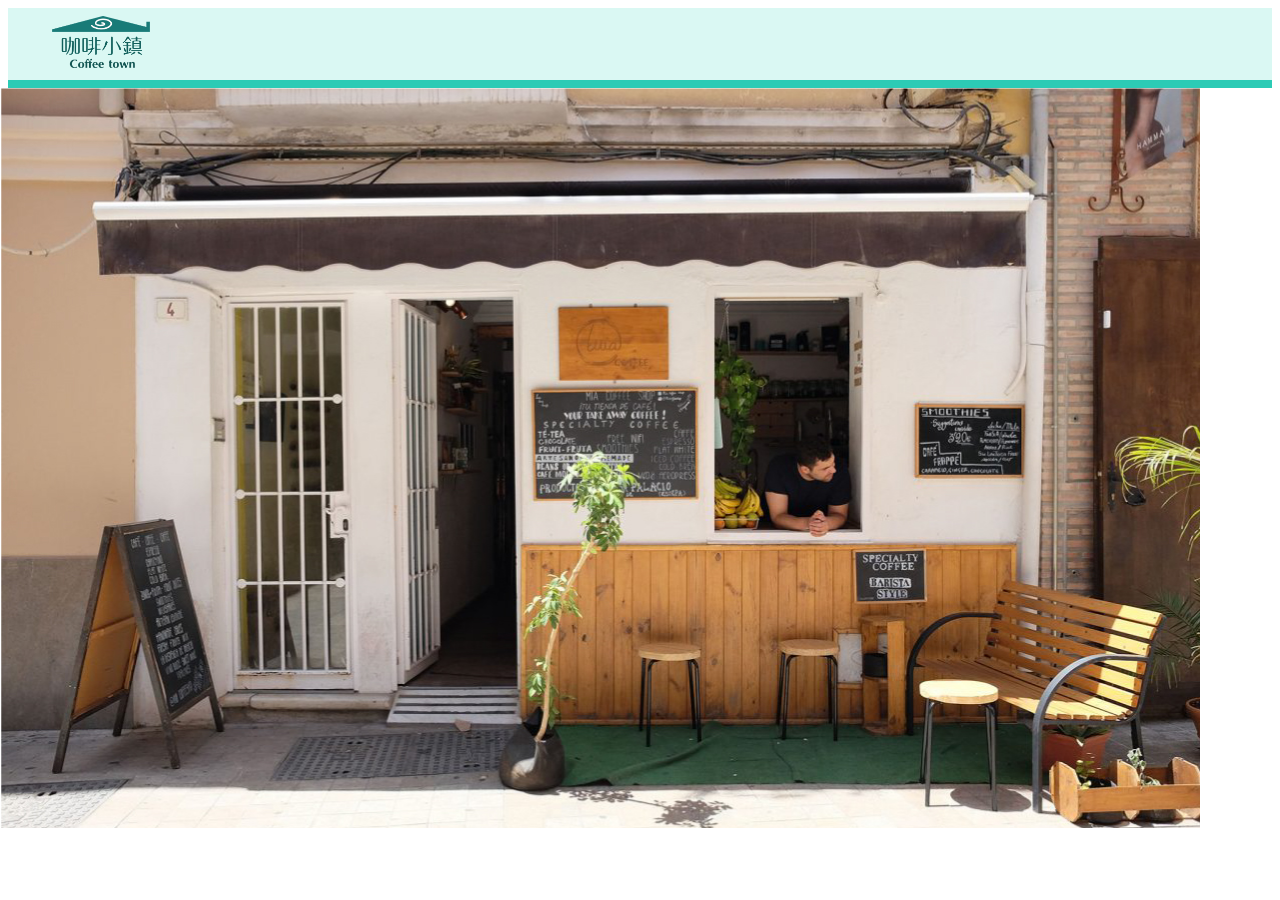
==== index.html @ 0161b308 "Add files via upload" ====
<!doctype html>
<html>
<head>
<meta charset="utf-8">
<title>coffee shop</title>
<link href="style.css" rel="stylesheet" type="text/css">
	<link rel="stylesheet" href="https://stackpath.bootstrapcdn.com/bootstrap/4.2.1/css/bootstrap.min.css" integrity="sha384-GJzZqFGwb1QTTN6wy59ffF1BuGJpLSa9DkKMp0DgiMDm4iYMj70gZWKYbI706tWS" crossorigin="anonymous">
	<link href="animate.css" rel="stylesheet" type="text/css">
</head>
	


<body>
	<div class="container-fluid "id="top-bg">
  <div class="row">
		
    <div class="col-sm-12 col-md-9 col-lg-9 "><img src="lgo.png" alt="" width="98" height="52" class="logo"/></div>
    <div class=" col-md-3 col-lg-3"><img src="02.png" alt="" width="18" height="22" class="choose"/>
<img src="03.png" alt="" width="26" height="22" class="choose"/> <img src="01.png" alt="" width="26" height="22" class="choose"/> </div></div></div>
	
	
	
	
	
	<div id="greenline"></div>
	
	
	<div class="container  ">
		
	<div class="row">
		
	<div class="col-sm-10 col-md-10 col-lg-10"><img src="Mia-Coffee-Shop-Malaga-net.jpg" alt="" width="1200" height="740" class="coffee-bg img-fluid"  />
		 <div class="txt-area position-absolute" id="coffeetown">
		  <p class="animate flipInY wow">Coffee town</p>

		  </div>	  
	  </div>	
		
		
	<div class=" col-md-2 col-lg-2 " id="botton" >
	  
	  <nav class="nav flex-column">
  <a href="#" class="nav-link active bottontext " >Home</a>
  <a href="#" class="nav-link bottontext " >Coffee</a>
  <a href="cake2.html" class="nav-link bottontext ">Cake</a>
  <a href="#" class="nav-link bottontext">About</a>
  <a href="#" class="nav-link bottontext">Shop</a></nav>
		
	</div></div></div>
	
	
	
<script src="wow.js"></script>

    <script>

     new WOW().init();

    </script>	
	
<script src="https://code.jquery.com/jquery-3.3.1.slim.min.js" integrity="sha384-q8i/X+965DzO0rT7abK41JStQIAqVgRVzpbzo5smXKp4YfRvH+8abtTE1Pi6jizo" crossorigin="anonymous"></script>
<script src="https://cdnjs.cloudflare.com/ajax/libs/popper.js/1.14.6/umd/popper.min.js" integrity="sha384-wHAiFfRlMFy6i5SRaxvfOCifBUQy1xHdJ/yoi7FRNXMRBu5WHdZYu1hA6ZOblgut" crossorigin="anonymous"></script>
<script src="https://stackpath.bootstrapcdn.com/bootstrap/4.2.1/js/bootstrap.min.js" integrity="sha384-B0UglyR+jN6CkvvICOB2joaf5I4l3gm9GU6Hc1og6Ls7i6U/mkkaduKaBhlAXv9k" crossorigin="anonymous"></script>	
</body>
</html>
---- style.css ----
@charset "utf-8";
.logo {
	margin-top: 8px;
	margin-bottom: 8px;
	margin-left: 44px;




}
.choose {
	margin-left: 10px;
	position: relative;
	margin-right: 10px;
	left: 38%;
	float: left;
	margin-top: 35px;
	margin-bottom: 15px;
}
#top-bg {
	background-color: #DAF8F3;
}


#greenline {
	width: 100%;
	height: 8px;
	background-color: #2CCBB5;
}
.pic-bg {
}
.breadcrumb {
	background-color: #FFFFFF;
}

.breadcrumb-item a {
	color: #2CCBB5
	
}
.coffee-bg {
	position: fixed;
	left: 0px;



}
.nav flex-column {
}
.bottontext {
}

.nav-link {
}
.menu {
	margin-left: 64px;
	margin-top: 28px;
	color: #2CCBB5;
	font-weight: bold;
	font-size: 16pt;
}



#coffeetown {
	color: #2CCBB5;
	font-family: 'Lato', sans-serif;
	padding-top: 260px;
	padding-left: 92px;
	font-size: 66pt;
	font-style: italic;
	font-weight: bold;
}
#coffeetown:hover {
	color: #2CCBB5;
	font-size: 75pt;
	font-family: 'Lato', sans-serif;
	padding-top: 270px;
	padding-left: 92px;
	font-style: italic;
	font-weight: bold;
}

.bottontext {
	margin-top: 40px;
	font-size: 16pt;
	font-family: 'Lato', sans-serif;
	color: #2CCBB5;
	font-weight: bold;
	top: 50px;
	left: 103px;
	margin-left: 157px;
}




#botton {
	margin-top: 54px;

}
#botton1 {
	margin-top: 10px;
	
}

.tex-area {
	color: #2CCBB5;
	font-size: 98pt;
}

#cake {
	color: #2CCBB5;
	font-family: 'Lato', sans-serif;
	font-size: 66pt;
	font-style: italic;
	font-weight: bold;
	padding-left: 199px;
	padding-top: 20px;
	background-color: #A9ECE2;
	position: absolute;
	top: 600px;
}



#botton .nav-link:hover {
	color: #F8A50D;
	font-family: 'Lato', sans-serif;
	font-size: 26pt;
}
#botton1.nav-link:hover {
	color: #F8A50D;
	font-family: 'Lato', sans-serif;
	font-size: 26pt;
	margin-top: 54px;
}

#footer1 {
	background-color: #A9ECE2;
	font-family: 'Lato', sans-serif;
}
.footertex {
	margin-left: 190px;
	margin-top: 40px;
	font-family: 'Lato', sans-serif;
	color: #1A605D;

}
.footertex2 {
	margin-left: 66px;
	margin-top: 40px;
	font-family: 'Lato', sans-serif;
	color: #1A605D;
}

.footertex1 {
	margin-top: 70px;
	margin-bottom: 70px;
	font-family: 'Lato', sans-serif;
	color: #1A605D;
}

.nav-item a {
	color: #1A605D;
}
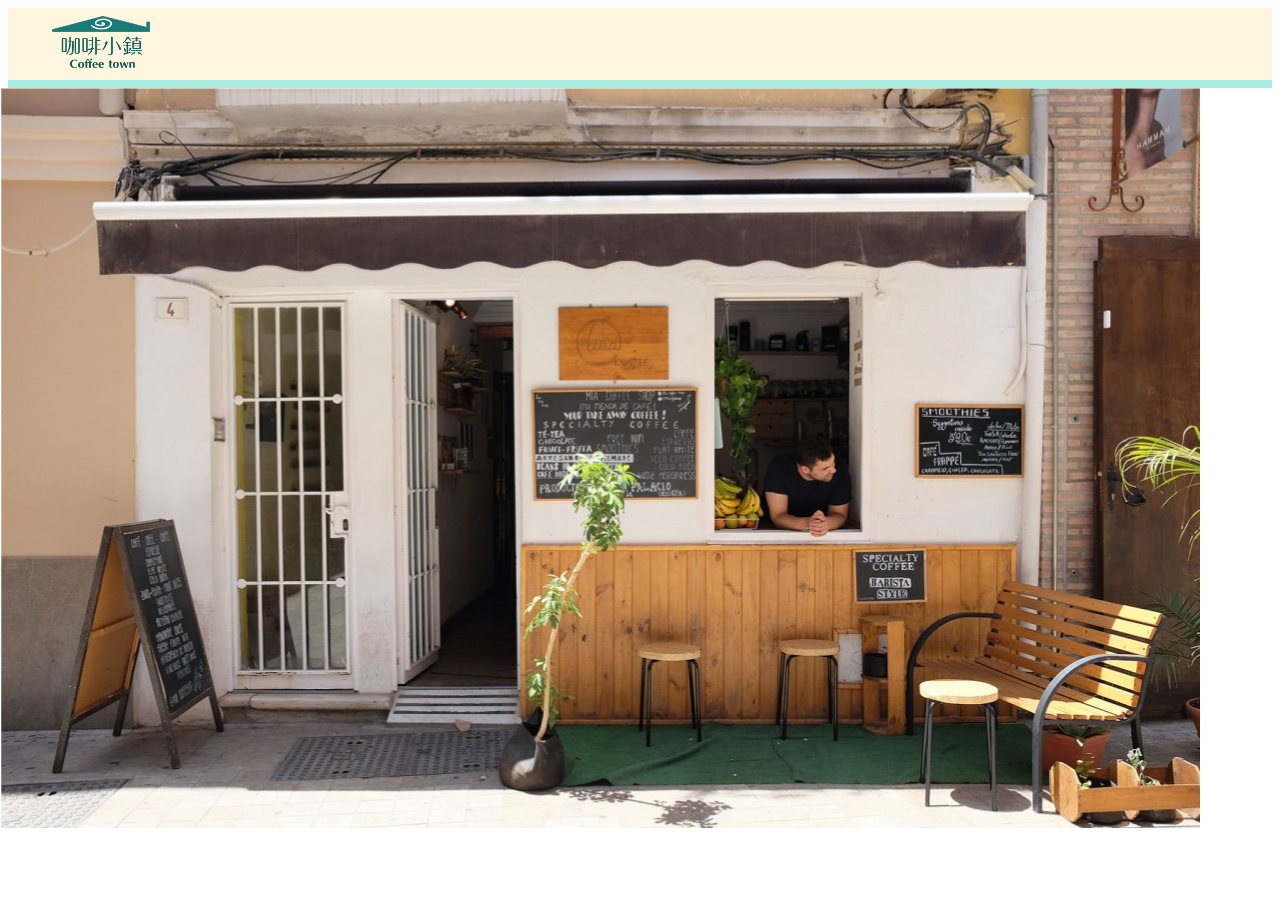
==== commit f4341eb6: "Add files via upload" ====
--- a/index.html
+++ b/index.html
@@ -11,11 +11,11 @@
 
 
 <body>
-	<div class="container-fluid "id="top-bg">
+	<div class="container-fluid " id="top-bg" >
   <div class="row">
 		
-    <div class="col-sm-12 col-md-9 col-lg-9 "><img src="lgo.png" alt="" width="98" height="52" class="logo"/></div>
-    <div class=" col-md-3 col-lg-3"><img src="02.png" alt="" width="18" height="22" class="choose"/>
+    <div class="col-sm-9 col-md-9 col-lg-9 "><img src="lgo.png" alt="" width="98" height="52" class="logo"/></div>
+    <div class=" col-sm-3 col-md-3 col-lg-3"><img src="02.png" alt="" width="18" height="22" class="choose"/>
 <img src="03.png" alt="" width="26" height="22" class="choose"/> <img src="01.png" alt="" width="26" height="22" class="choose"/> </div></div></div>
 	
 	
@@ -25,7 +25,7 @@
 	<div id="greenline"></div>
 	
 	
-	<div class="container  ">
+	<div class="container ">
 		
 	<div class="row">
 		
@@ -38,13 +38,24 @@
 		
 		
 	<div class=" col-md-2 col-lg-2 " id="botton" >
+		
 	  
 	  <nav class="nav flex-column">
+		
+		
   <a href="#" class="nav-link active bottontext " >Home</a>
   <a href="#" class="nav-link bottontext " >Coffee</a>
   <a href="cake2.html" class="nav-link bottontext ">Cake</a>
-  <a href="#" class="nav-link bottontext">About</a>
+  <a href="about.html" class="nav-link bottontext">About</a>
   <a href="#" class="nav-link bottontext">Shop</a></nav>
+		
+	<div id="news" class="news">
+  <h2>NEWS</h2>
+  <p> 1.國際咖啡日</p>
+  <p>2.第一屆拉花比賽得獎作品</p>
+  <p>3.咖啡豆小教室</p>
+
+</div>
 		
 	</div></div></div>
 	
--- a/style.css
+++ b/style.css
@@ -1,4 +1,5 @@
 @charset "utf-8";
+@import url("wow.js.css");
 .logo {
 	margin-top: 8px;
 	margin-bottom: 8px;
@@ -18,14 +19,14 @@
 	margin-bottom: 15px;
 }
 #top-bg {
-	background-color: #DAF8F3;
+	background-color: #FFF6DF;
 }
 
 
 #greenline {
 	width: 100%;
 	height: 8px;
-	background-color: #2CCBB5;
+	background-color: #A9ECE2;
 }
 .pic-bg {
 }
@@ -45,33 +46,54 @@
 
 }
 .nav flex-column {
-}
+
+}
+.navbar-toggler {
+}
+
 .bottontext {
 }
 
 .nav-link {
+
 }
 .menu {
-	margin-left: 64px;
-	margin-top: 28px;
+	margin-left: 80px;
+	margin-top: 40px;
 	color: #2CCBB5;
 	font-weight: bold;
 	font-size: 16pt;
-}
+	padding-top: 0px;
+}
+#apan {
+	padding-top: 68px;
+}
+#prodoct {
+}
+.prodoct {
+}
+
+.prodoct:hover {
+	opacity: 60%
+}
+
+
+
 
 
 
 #coffeetown {
-	color: #2CCBB5;
+	color: #FFEC51;
 	font-family: 'Lato', sans-serif;
 	padding-top: 260px;
 	padding-left: 92px;
 	font-size: 66pt;
 	font-style: italic;
 	font-weight: bold;
+	text-shadow: 0px 0px;
 }
 #coffeetown:hover {
-	color: #2CCBB5;
+	color: #FF7100;
 	font-size: 75pt;
 	font-family: 'Lato', sans-serif;
 	padding-top: 270px;
@@ -99,9 +121,23 @@
 
 }
 #botton1 {
-	margin-top: 10px;
-	
-}
+
+
+	
+}
+.bgskin {
+	background-color: #FFF6DF;
+	padding-bottom: 96px;
+}
+
+
+#botton1.nav-link :hover {
+	color: #FFEC51;
+	font-family: 'Lato', sans-serif;
+	font-size: 28pt;
+	margin-top: 54px;
+}
+
 
 .tex-area {
 	color: #2CCBB5;
@@ -109,30 +145,40 @@
 }
 
 #cake {
-	color: #2CCBB5;
+	color: #FFEC51;
 	font-family: 'Lato', sans-serif;
 	font-size: 66pt;
 	font-style: italic;
 	font-weight: bold;
 	padding-left: 199px;
-	padding-top: 20px;
+	position: absolute;
+	top: 296px;
+	margin-left: 0px;
+	padding-right: 57px;
+	left: 193px;
+}
+#dec {
+}
+
+#dec {
+	height: 34px;
 	background-color: #A9ECE2;
-	position: absolute;
-	top: 600px;
-}
+}
+
+
 
 
 
 #botton .nav-link:hover {
-	color: #F8A50D;
+	color: #FFEC51;
 	font-family: 'Lato', sans-serif;
 	font-size: 26pt;
 }
-#botton1.nav-link:hover {
-	color: #F8A50D;
-	font-family: 'Lato', sans-serif;
-	font-size: 26pt;
-	margin-top: 54px;
+#botton1 .nav-link:hover {
+	color: #FFEC51;
+	font-family: 'Lato', sans-serif;
+	font-size: 20pt;
+	margin-top: 50px;
 }
 
 #footer1 {
@@ -154,7 +200,7 @@
 }
 
 .footertex1 {
-	margin-top: 70px;
+	margin-top: 50px;
 	margin-bottom: 70px;
 	font-family: 'Lato', sans-serif;
 	color: #1A605D;
@@ -163,3 +209,179 @@
 .nav-item a {
 	color: #1A605D;
 }
+
+
+
+@media screen and (max-width:768px){
+#coffeetown {
+	color: #2CCBB5;
+	font-family: 'Lato', sans-serif;
+	padding-top: 200px;
+	padding-left: 150px;
+	font-size: 36pt;
+	font-style: italic;
+	font-weight: bold;
+}
+#cake {
+	color: #2CCBB5;
+	font-family: 'Lato', sans-serif;
+	font-size: 50pt;
+	font-style: italic;
+	font-weight: bold;
+	padding-left: 80px;
+	position: absolute;
+	top: 205px;
+	margin-left: 0px;
+	padding-right: 57px;
+	left: 193px;
+}
+.footertex {
+	margin-left: 240px;
+	margin-top: 40px;
+	font-family: 'Lato', sans-serif;
+	color: #1A605D;
+}
+.footertex2 {
+	margin-left: 240px;
+	margin-top: 40px;
+	font-family: 'Lato', sans-serif;
+	color: #1A605D;
+}
+.nav.footertex1 {
+
+}
+.nav.flex-column {
+}
+
+	
+
+
+
+
+
+
+@media screen and (max-width:576px){
+#coffeetown {
+	color: #2CCBB5;
+	font-family: 'Lato', sans-serif;
+	padding-top: 150px;
+	padding-left: 130px;
+	font-size: 30pt;
+	font-style: italic;
+	font-weight: bold;
+}
+
+}
+
+@media screen and (max-width:576px){
+.bottontext {
+	
+	margin-top: 0px;
+	font-size: 0pt;
+	font-family: 'Lato', sans-serif;
+	color: #2CCBB5;
+	font-weight: bold;
+	top: 0px;
+	left: 0px;
+	margin-left: 0px;
+}
+
+}
+
+@media screen and (max-width:576px){
+.logo {
+	margin-top: 18px;
+	margin-bottom: 0px;
+	margin-left: 186px;
+}
+
+}
+
+@media screen and (max-width:576px){
+.footertex {
+	margin-left: 140px;
+	margin-top: 30px;
+	
+	font-family: 'Lato', sans-serif;
+	color: #1A605D;
+}
+.footertex2 {
+	margin-left: 140px;
+	margin-top: 20px;
+	
+	font-family: 'Lato', sans-serif;
+	color: #1A605D;
+}
+.nav.footertex1 {
+	margin-left: 68px;
+}
+.prodoct {
+	margin-top: 20px;
+	margin-left: 66px;
+}
+#cake {
+	color: #2CCBB5;
+	font-family: 'Lato', sans-serif;
+	font-size: 36pt;
+	font-style: italic;
+	font-weight: bold;
+	padding-left: 0px;
+	position: absolute;
+	top: 239px;
+	margin-left: 0px;
+	padding-right: 22px;
+	left: 210px;
+}
+
+
+
+
+
+}
+
+@media screen and (max-width:768px){
+	
+	
+
+
+}
+.menu {
+	margin-left: 0px;
+	margin-top: 0px;
+	color: #F8A50D;
+	font-weight: bold;
+	font-size: 0pt;
+	padding-top: 0px;
+}
+.breadcrumb-item {
+	color: 0;
+	
+	
+}
+.nav.flex-column .navbar-toggler .navbar-toggler-icon {
+}
+.carousel-inner  {
+}
+.carousel-item {
+}
+.about-tex {
+	position: absolute;
+	color: #F8A50D;
+	top: 100px;
+	left: 53px;
+}
+
+#s {
+	position: absolute;
+	left: 30px;
+	top: 158px;
+	color: #FFF0C0;
+	padding-left: 36px;
+}
+.txt {
+	margin-left: 50px;
+	margin-top: 36px;
+
+}
+#txt {
+}
